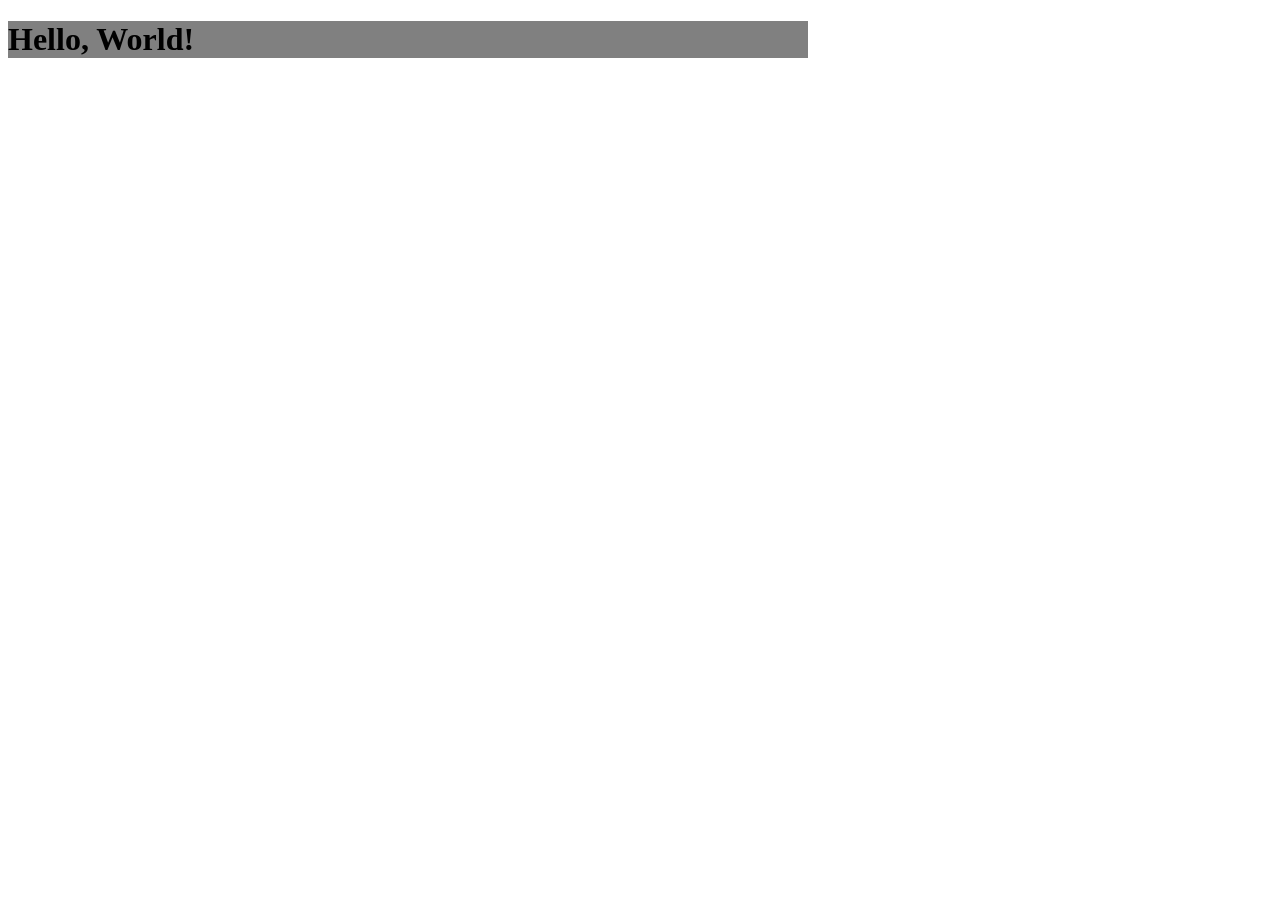
==== src/main/resources/templates/index.html @ e87f532c "Init" ====
<!DOCTYPE html>
<html lang="ru" xmlns="http://www.w3.org/1999/xhtml" xmlns:th="http://www.thymeleaf.org">
<head>
    <meta charset="UTF-8">
    <meta lang="ru">
    <link rel="stylesheet" type="text/css" href="../static/css/style.css">
    <link rel="stylesheet" type="text/css" th:href="@{/css/style.css}">
    <title>Apte4ka</title>
</head>
<body>

<div class="container">
    <header></header>
    <main>
        <h1>Hello, World!</h1>
    </main>
    <footer></footer>
</div>

</body>
</html>
---- src/main/resources/static/css/style.css ----
body {
    background: peach;
}

.container {
    max-width: 800px;
    width: 100%;

    background: gray;
}
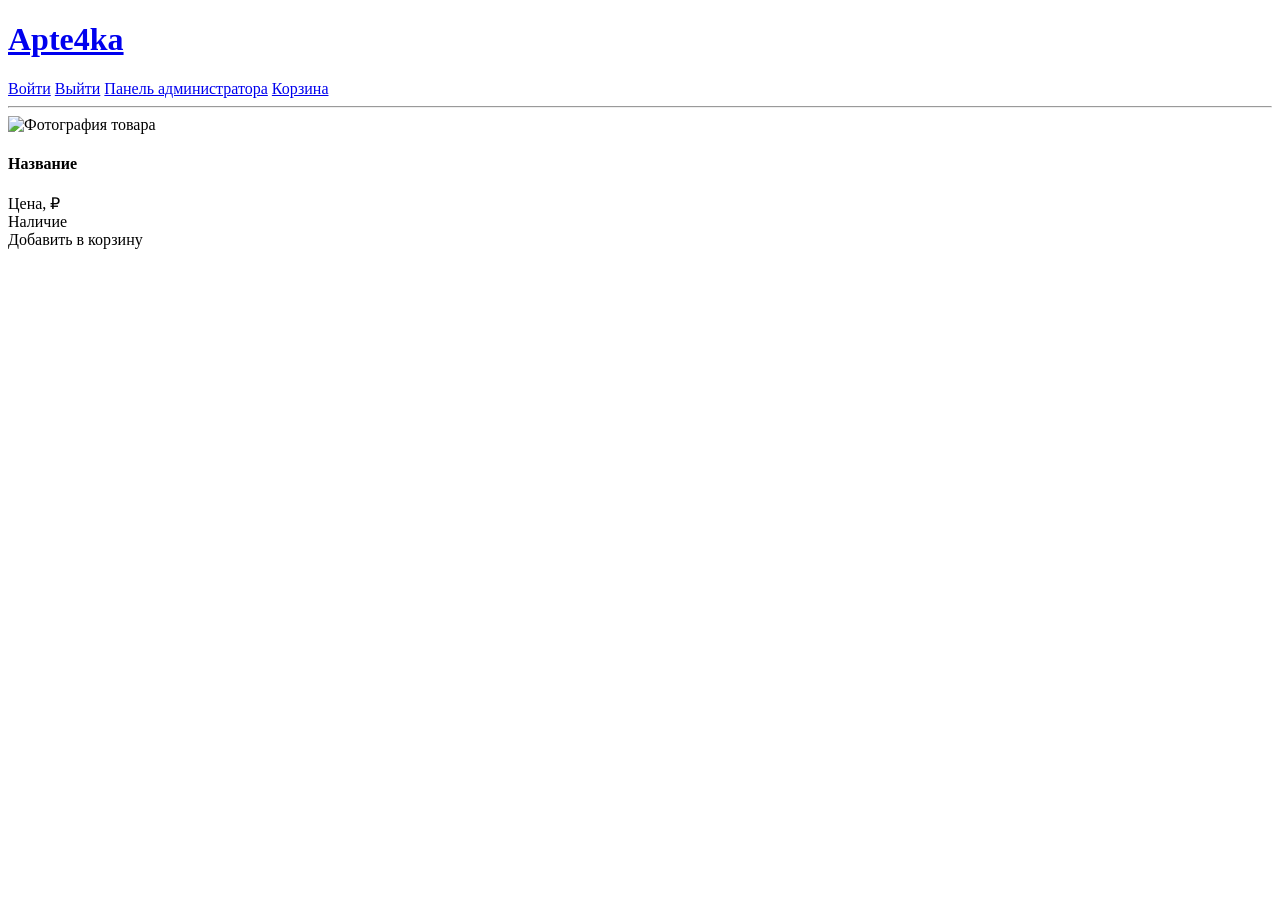
==== commit 71c82c39: "Ready" ====
--- a/src/main/resources/templates/index.html
+++ b/src/main/resources/templates/index.html
@@ -1,21 +1,50 @@
-<!DOCTYPE html>
-<html lang="ru" xmlns="http://www.w3.org/1999/xhtml" xmlns:th="http://www.thymeleaf.org">
+<!doctype html>
+<html lang="ru" xmlns:th="http://www.w3.org/1999/xhtml" xmlns:sec="http://www.w3.org/1999/xhtml">
 <head>
     <meta charset="UTF-8">
-    <meta lang="ru">
-    <link rel="stylesheet" type="text/css" href="../static/css/style.css">
-    <link rel="stylesheet" type="text/css" th:href="@{/css/style.css}">
+    <meta name="viewport"
+          content="width=device-width, user-scalable=no, initial-scale=1.0, maximum-scale=1.0, minimum-scale=1.0">
+    <meta http-equiv="X-UA-Compatible" content="ie=edge">
     <title>Apte4ka</title>
+    <link href="https://fonts.googleapis.com/css2?family=Roboto:wght@400;700&display=swap" rel="stylesheet">
+    <link rel="stylesheet" href="/css/style.css">
 </head>
 <body>
-
-<div class="container">
-    <header></header>
-    <main>
-        <h1>Hello, World!</h1>
-    </main>
-    <footer></footer>
-</div>
-
+<header class="site-header">
+    <h1 class="site-logo"><a href="/" class="logo-link">Apte4ka</a></h1>
+    <nav class="site-nav">
+        <a sec:authorize="isAnonymous()" href="/login" class="nav-link">Войти</a>
+        <a sec:authorize="isAuthenticated()" href="/logout" class="nav-link">Выйти</a>
+        <a sec:authorize="isAuthenticated()" href="/admin" class="nav-link">Панель администратора</a>
+        <a href="/cart" class="nav-link">Корзина</a>
+    </nav>
+</header>
+<hr class="divider"/>
+<main class="site-main">
+    <div th:if="${error}">
+        <span th:text="'Возникла ошибка: ' + ${error}" class="error-message"></span>
+    </div>
+    <div th:if="${isItemAddedToCart != null}">
+        <span th:text="${isItemAddedToCart}
+        ? 'Товар успешно добавлен в корзину'
+        : 'Товар не добавлен в корзину'"
+              class="cart-status" th:classappend="${isItemAddedToCart} ? ' success' : ' error'"></span>
+    </div>
+    <div th:each="item: ${items}" class="item-card">
+        <img th:src="@{{pathToImage}(pathToImage=${item.pathToImage})}"
+             src="/img/default-item.png"
+             alt="Фотография товара" class="item-image">
+        <h4 th:text="${item.name}" class="item-name">Название</h4>
+        <div class="item-price">
+            <span th:text="${item.price} + ' ₽'">Цена, ₽</span>
+        </div>
+        <div class="item-quantity">
+            <span th:text="${item.quantity > 0 ? 'В наличии ' + item.quantity + ' шт.' : 'Товар временно отсутствует'}">
+                Наличие
+            </span>
+        </div>
+        <a th:if="${item.quantity > 0}" th:href="@{/cart/add/item/{id}(id=${item.id})}" class="add-to-cart-btn">Добавить в корзину</a>
+    </div>
+</main>
 </body>
-</html>+</html>
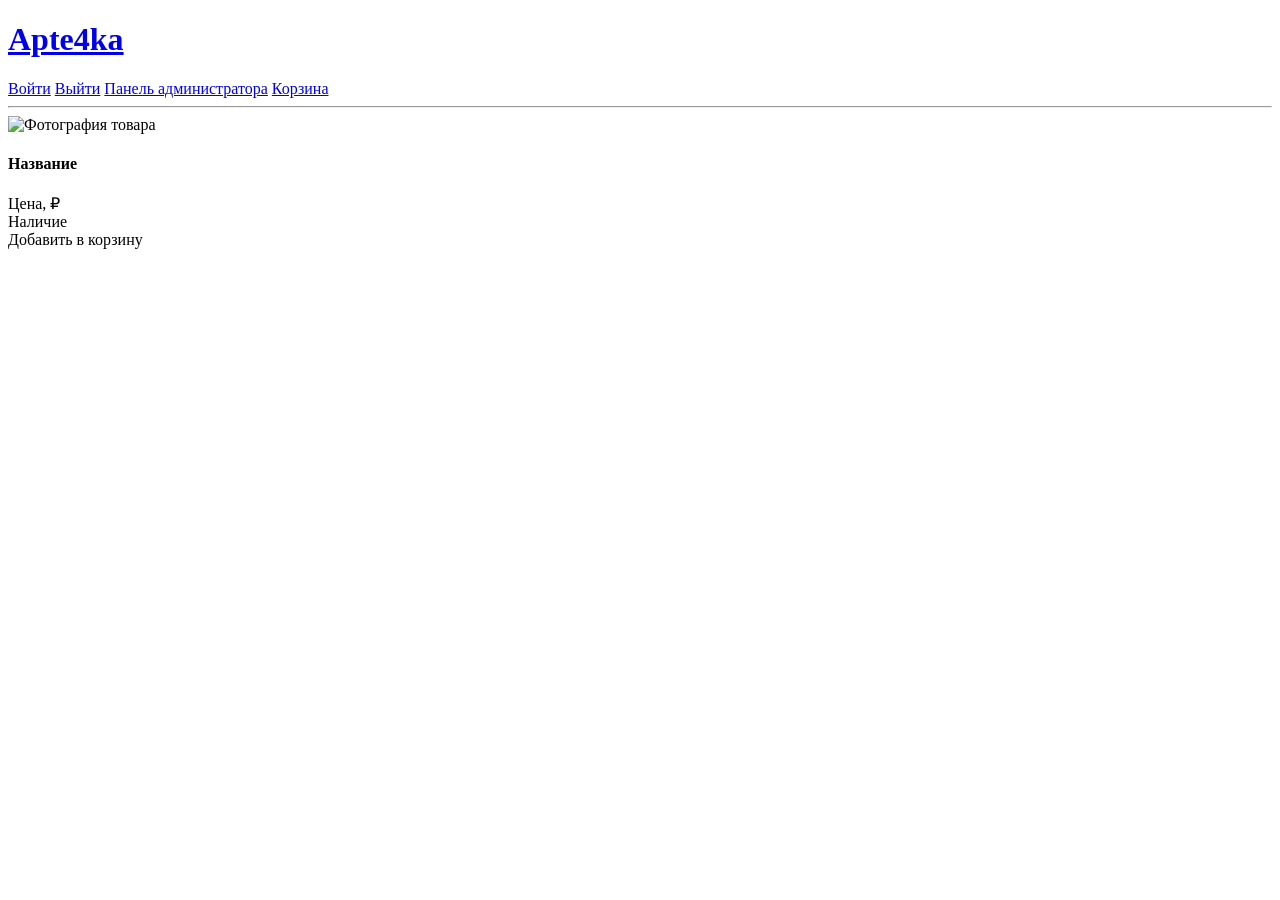
==== commit 82136533: "Redesign" ====
--- a/src/main/resources/templates/index.html
+++ b/src/main/resources/templates/index.html
@@ -2,11 +2,14 @@
 <html lang="ru" xmlns:th="http://www.w3.org/1999/xhtml" xmlns:sec="http://www.w3.org/1999/xhtml">
 <head>
     <meta charset="UTF-8">
-    <meta name="viewport"
-          content="width=device-width, user-scalable=no, initial-scale=1.0, maximum-scale=1.0, minimum-scale=1.0">
+    <meta name="viewport" content="width=device-width, user-scalable=no, initial-scale=1.0, maximum-scale=1.0, minimum-scale=1.0">
     <meta http-equiv="X-UA-Compatible" content="ie=edge">
     <title>Apte4ka</title>
+    <!-- Подключение Google Fonts -->
     <link href="https://fonts.googleapis.com/css2?family=Roboto:wght@400;700&display=swap" rel="stylesheet">
+    <!-- Подключение AOS для анимаций при прокрутке -->
+    <link rel="stylesheet" href="https://unpkg.com/aos@2.3.1/dist/aos.css" />
+    <!-- Подключение общего файла стилей -->
     <link rel="stylesheet" href="/css/style.css">
 </head>
 <body>
@@ -25,26 +28,34 @@
         <span th:text="'Возникла ошибка: ' + ${error}" class="error-message"></span>
     </div>
     <div th:if="${isItemAddedToCart != null}">
-        <span th:text="${isItemAddedToCart}
+      <span th:text="${isItemAddedToCart}
         ? 'Товар успешно добавлен в корзину'
         : 'Товар не добавлен в корзину'"
-              class="cart-status" th:classappend="${isItemAddedToCart} ? ' success' : ' error'"></span>
+            class="cart-status" th:classappend="${isItemAddedToCart} ? ' success' : ' error'"></span>
     </div>
-    <div th:each="item: ${items}" class="item-card">
-        <img th:src="@{{pathToImage}(pathToImage=${item.pathToImage})}"
-             src="/img/default-item.png"
-             alt="Фотография товара" class="item-image">
-        <h4 th:text="${item.name}" class="item-name">Название</h4>
-        <div class="item-price">
-            <span th:text="${item.price} + ' ₽'">Цена, ₽</span>
+    <!-- Обёртка для продуктовой сетки -->
+    <div class="product-grid">
+        <div th:each="item: ${items}" class="item-card" data-aos="fade-up">
+            <img th:src="@{{pathToImage}(pathToImage=${item.pathToImage})}"
+                 src="/img/default-item.png"
+                 alt="Фотография товара" class="item-image">
+            <h4 th:text="${item.name}" class="item-name">Название</h4>
+            <div class="item-price">
+                <span th:text="${item.price} + ' ₽'">Цена, ₽</span>
+            </div>
+            <div class="item-quantity">
+          <span th:text="${item.quantity > 0 ? 'В наличии ' + item.quantity + ' шт.' : 'Товар временно отсутствует'}">
+            Наличие
+          </span>
+            </div>
+            <a th:if="${item.quantity > 0}" th:href="@{/cart/add/item/{id}(id=${item.id})}" class="add-to-cart-btn">Добавить в корзину</a>
         </div>
-        <div class="item-quantity">
-            <span th:text="${item.quantity > 0 ? 'В наличии ' + item.quantity + ' шт.' : 'Товар временно отсутствует'}">
-                Наличие
-            </span>
-        </div>
-        <a th:if="${item.quantity > 0}" th:href="@{/cart/add/item/{id}(id=${item.id})}" class="add-to-cart-btn">Добавить в корзину</a>
     </div>
 </main>
+<!-- Подключение AOS -->
+<script src="https://unpkg.com/aos@2.3.1/dist/aos.js"></script>
+<script>
+    AOS.init();
+</script>
 </body>
 </html>
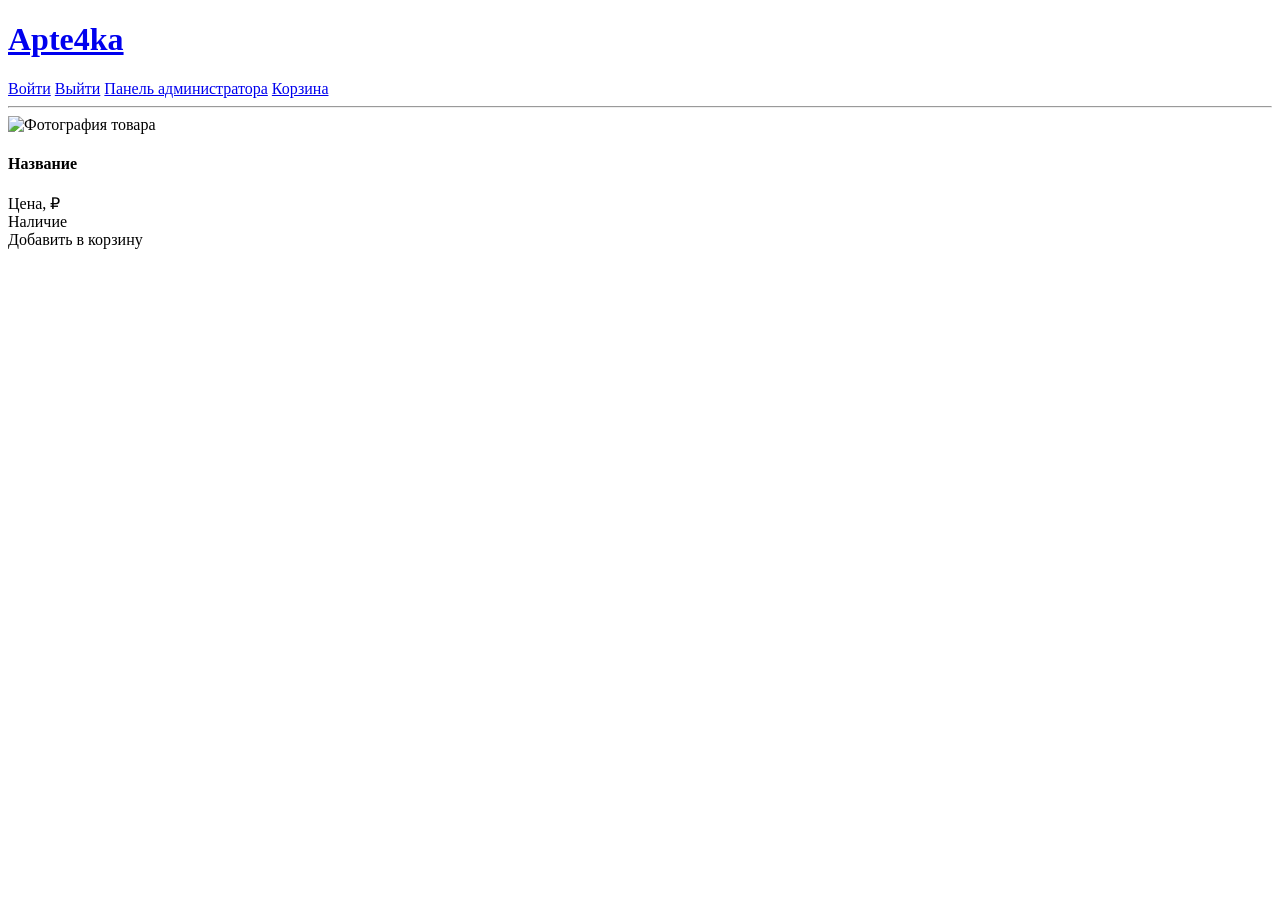
==== commit 6ff55998: "Deleted AOS" ====
--- a/src/main/resources/templates/index.html
+++ b/src/main/resources/templates/index.html
@@ -7,8 +7,6 @@
     <title>Apte4ka</title>
     <!-- Подключение Google Fonts -->
     <link href="https://fonts.googleapis.com/css2?family=Roboto:wght@400;700&display=swap" rel="stylesheet">
-    <!-- Подключение AOS для анимаций при прокрутке -->
-    <link rel="stylesheet" href="https://unpkg.com/aos@2.3.1/dist/aos.css" />
     <!-- Подключение общего файла стилей -->
     <link rel="stylesheet" href="/css/style.css">
 </head>
@@ -52,10 +50,6 @@
         </div>
     </div>
 </main>
-<!-- Подключение AOS -->
-<script src="https://unpkg.com/aos@2.3.1/dist/aos.js"></script>
-<script>
-    AOS.init();
-</script>
+
 </body>
 </html>
